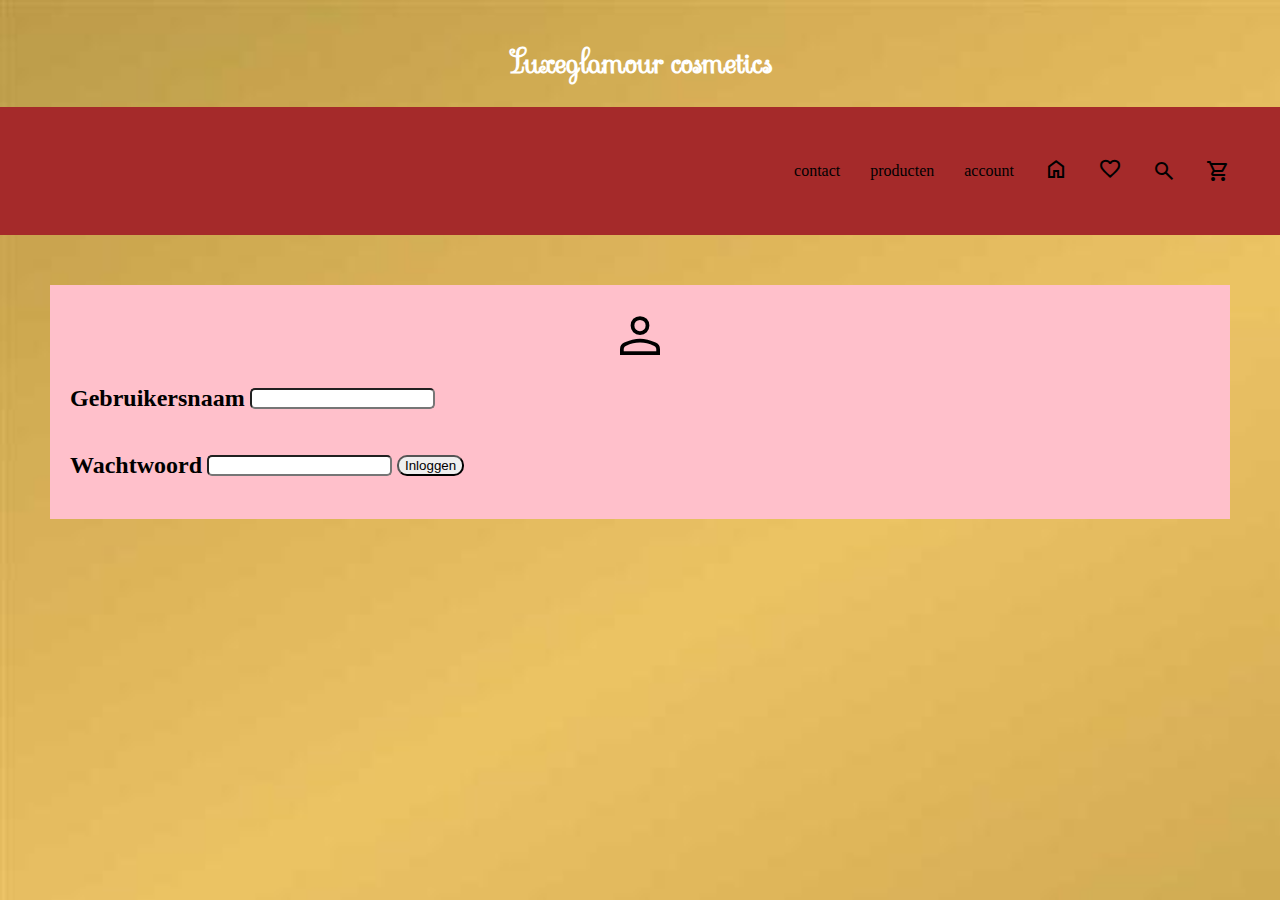
==== account.html @ 6d479144 "." ====
<!DOCTYPE html>
<html>

<head>
    <title>Luxeglamour cosmetics2</title>
    <link rel="stylesheet" href="producten.css">
    <link rel="stylesheet"
        href="https://fonts.googleapis.com/css2?family=Material+Symbols+Outlined:opsz,wght,FILL,GRAD@20..48,100..700,0..1,-50..200" />
    <link href="https://fonts.googleapis.com/css2?family=Pacifico&family=Sevillana&display=swap" rel="stylesheet">
</head>

<body>
    <h1 id="titel">Luxeglamour cosmetics</h1>
    <div class="menu">
        <a href="contact.html">contact</a>
        <a href="producten.html">producten</a>
        <a href="account.html">account</a>
        <a href="index.html"><span class="material-symbols-outlined"> home </span></a>
        <a href="index.html"><span class="material-symbols-outlined">
                favorite
            </span></a>
        <span class="material-symbols-outlined">
            search
        </span>
        <span class="material-symbols-outlined">
            shopping_cart
        </span>

    </div>
    <div class="account">
        <div class="poppetje"><span class="material-symbols-outlined bigfont">
                person
            </span>
        </div>
        <div class="invulveld">
            <h2>Gebruikersnaam</h2><input>
        </div>
        <div class="invulveld">
            <h2>Wachtwoord</h2><input type="password"><button>Inloggen</button>
        </div>
        
    </div>

</body>

</html>
---- producten.css ----
/* #plaatjegoud { width: 100%; } */
    body {
        background-image: url('goud.jpg');
        background-repeat: no-repeat;
        background-attachment: fixed;
        background-size: cover;
        margin: 0px;
    }

    #titel {
        text-align: center;
        color: white;
        font-family: "Sevillana", cursive;

    }

    .menu {
        display: flex;
        flex-direction: row;
        align-items: center;
        justify-content: flex-end;
        gap: 30px;
        background-color: brown;
        margin-bottom: 50px;
        padding: 50px;
    }

    .menu a {
        color: black;
        text-decoration: none;

        &:hover {
            color: pink;
        }
    }

    .plaatjes {
        display: flex;
        flex-direction: row;
        flex-wrap: wrap;
        gap: 30px;
        background-color: pink;
        padding: 20px;
        margin: 50px;

        img {
            height: 200px;
        }
    }

    .contact {
        gap: 30px;
        background-color: pink;
        padding: 20px;
        margin: 50px;
    }

    .account {
        gap: 30px;
        background-color: pink;
        padding: 20px;
        margin: 50px;
    }

    .poppetje {
        display: flex;
        justify-content: center;

    }

    .material-symbols-outlined.bigfont {
        font-size: 60px;
    }

    footer {
        background-color: brown;
        padding: 0px;
        text-align: center;
        color: white;
    }

    /**
.footer1 {
    background-color: brown;
    padding: 0px;
    text-align: center;
    color: white;
    position: absolute;
    bottom: 0;
    width: 100%;
}
**/
    footer p {
        margin: 0;
    }

    input {
        border-radius: 5px;
        display: flex;
        text-align: ;
    }
    button {
        border-radius: 10px;
    }
    .invulveld {
        display: flex;
        align-items: center;
        gap: 5px
    ;
    }
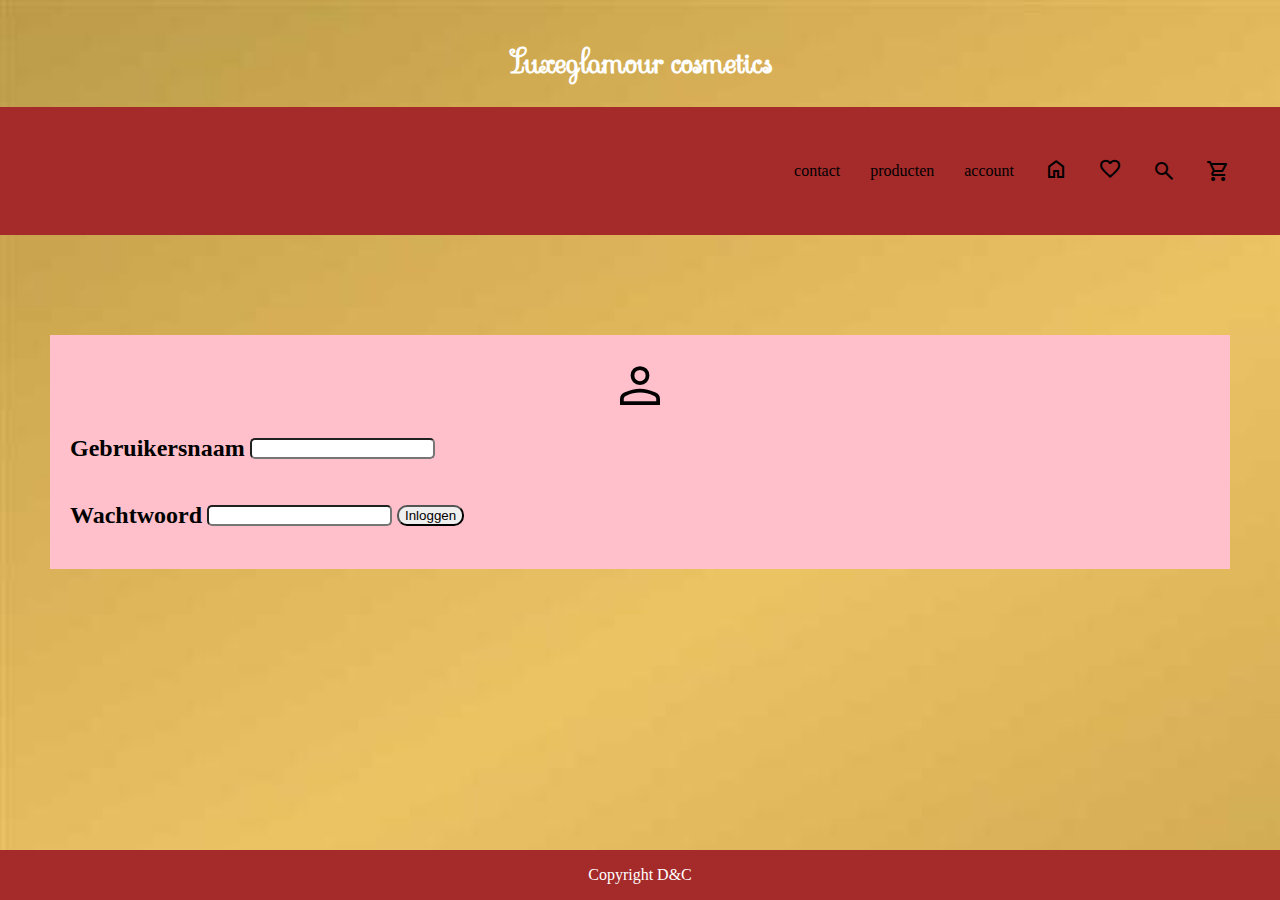
==== commit 8cfddabf: "." ====
--- a/account.html
+++ b/account.html
@@ -40,7 +40,11 @@
         </div>
         
     </div>
-
+    <div class="filler">
+    </div>
+    <footer>
+        <p>Copyright D&amp;C</p>
+    </footer>
 </body>
 
 </html>--- a/producten.css
+++ b/producten.css
@@ -1,17 +1,25 @@
     /* #plaatjegoud { width: 100%; } */
+    html,
+    body {
+        height: 100%;
+        width: 100%;
+        padding: 0;
+        margin: 0;
+    }
+
     body {
         background-image: url('goud.jpg');
         background-repeat: no-repeat;
         background-attachment: fixed;
         background-size: cover;
-        margin: 0px;
+        display: flex;
+        flex-direction: column;
     }
 
     #titel {
         text-align: center;
         color: white;
         font-family: "Sevillana", cursive;
-
     }
 
     .menu {
@@ -65,7 +73,6 @@
     .poppetje {
         display: flex;
         justify-content: center;
-
     }
 
     .material-symbols-outlined.bigfont {
@@ -79,32 +86,21 @@
         color: white;
     }
 
-    /**
-.footer1 {
-    background-color: brown;
-    padding: 0px;
-    text-align: center;
-    color: white;
-    position: absolute;
-    bottom: 0;
-    width: 100%;
-}
-**/
-    footer p {
-        margin: 0;
-    }
-
     input {
         border-radius: 5px;
         display: flex;
-        text-align: ;
     }
+
     button {
         border-radius: 10px;
     }
+
     .invulveld {
         display: flex;
         align-items: center;
-        gap: 5px
-    ;
+        gap: 5px;
+    }
+
+    .filler {
+        flex: auto;
     }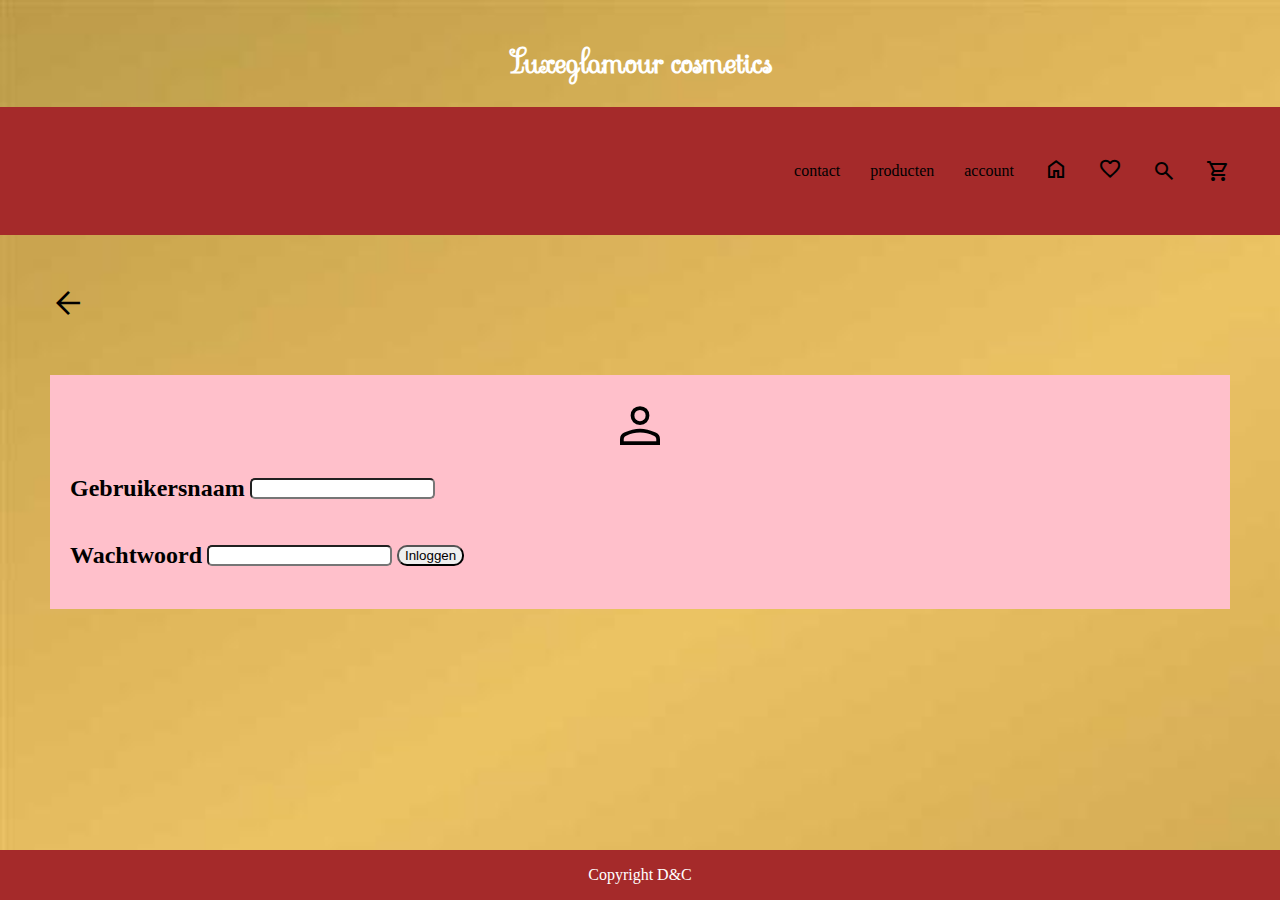
==== commit cf02a4ff: "pijltje" ====
--- a/account.html
+++ b/account.html
@@ -27,6 +27,7 @@
         </span>
 
     </div>
+    <a class="backlink" onclick="history.back()"><span class="material-symbols-outlined"> arrow_back </span></a>
     <div class="account">
         <div class="poppetje"><span class="material-symbols-outlined bigfont">
                 person
--- a/producten.css
+++ b/producten.css
@@ -50,10 +50,12 @@
         background-color: pink;
         padding: 20px;
         margin: 50px;
+        
 
         img {
             height: 200px;
         }
+            
     }
 
     .contact {
@@ -103,4 +105,19 @@
 
     .filler {
         flex: auto;
+    }
+
+    .backlink {
+        margin-left: 50px;
+
+        span {
+            font-size: 36px;
+        }
+    }
+    .winkelwagen,.favorieten {
+        display: flex;
+        justify-content: center;
+        background-color: pink;
+        padding: 20px;
+        margin: 50px;
     }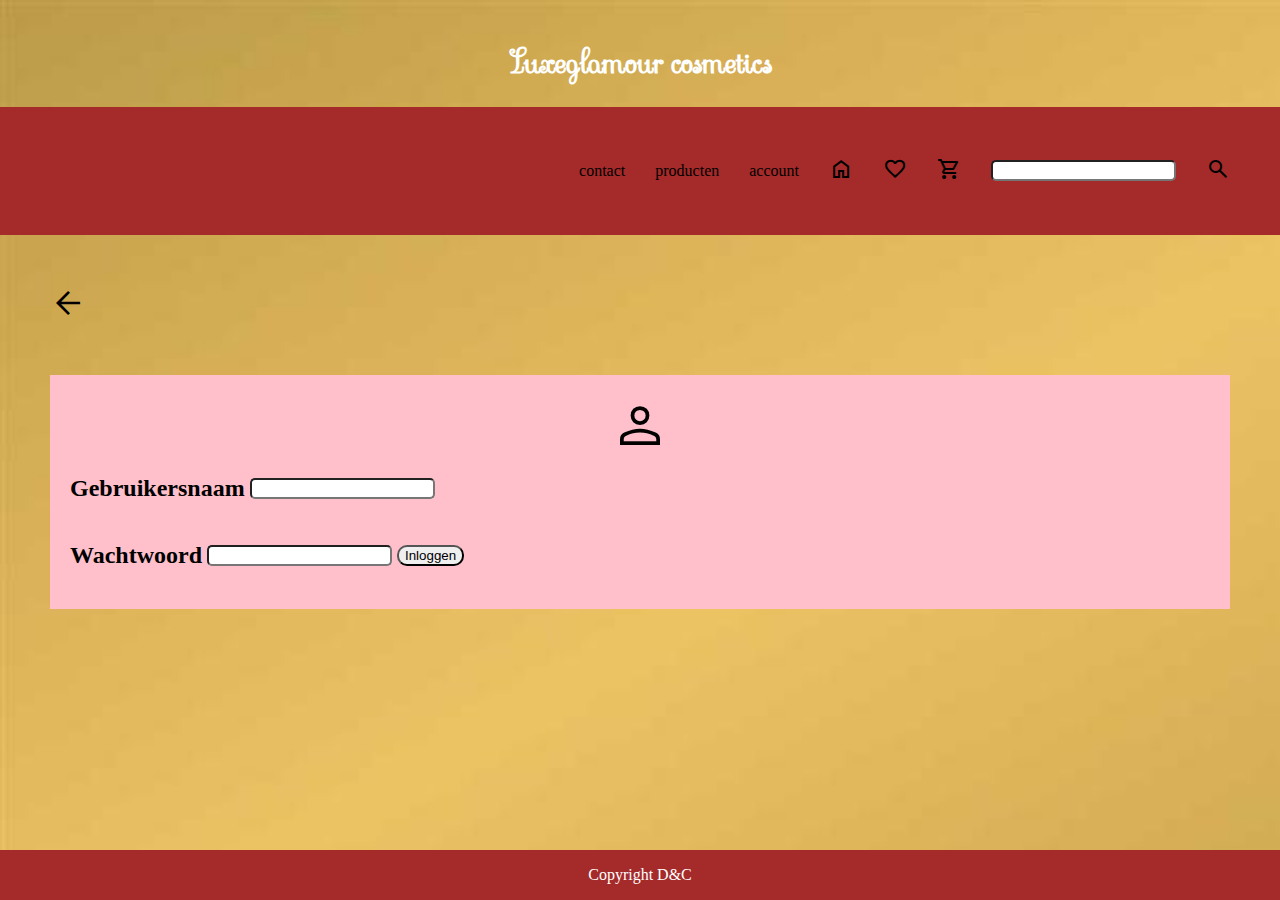
==== commit 0e983fd8: "." ====
--- a/account.html
+++ b/account.html
@@ -18,13 +18,16 @@
         <a href="index.html"><span class="material-symbols-outlined"> home </span></a>
         <a href="index.html"><span class="material-symbols-outlined">
                 favorite
+        <a href="index.html"><span class="material-symbols-outlined">
+                    shopping_cart
+                </span></a>
+                <input>
             </span></a>
-        <span class="material-symbols-outlined">
-            search
-        </span>
-        <span class="material-symbols-outlined">
-            shopping_cart
-        </span>
+            <a href="account.html"><span class="material-symbols-outlined">
+                search
+            </span></a>
+        
+        
 
     </div>
     <a class="backlink" onclick="history.back()"><span class="material-symbols-outlined"> arrow_back </span></a>
--- a/producten.css
+++ b/producten.css
@@ -90,7 +90,7 @@
 
     input {
         border-radius: 5px;
-        display: flex;
+        
     }
 
     button {
@@ -113,6 +113,9 @@
         span {
             font-size: 36px;
         }
+        &:hover {
+            color: pink;
+        }
     }
     .winkelwagen,.favorieten {
         display: flex;
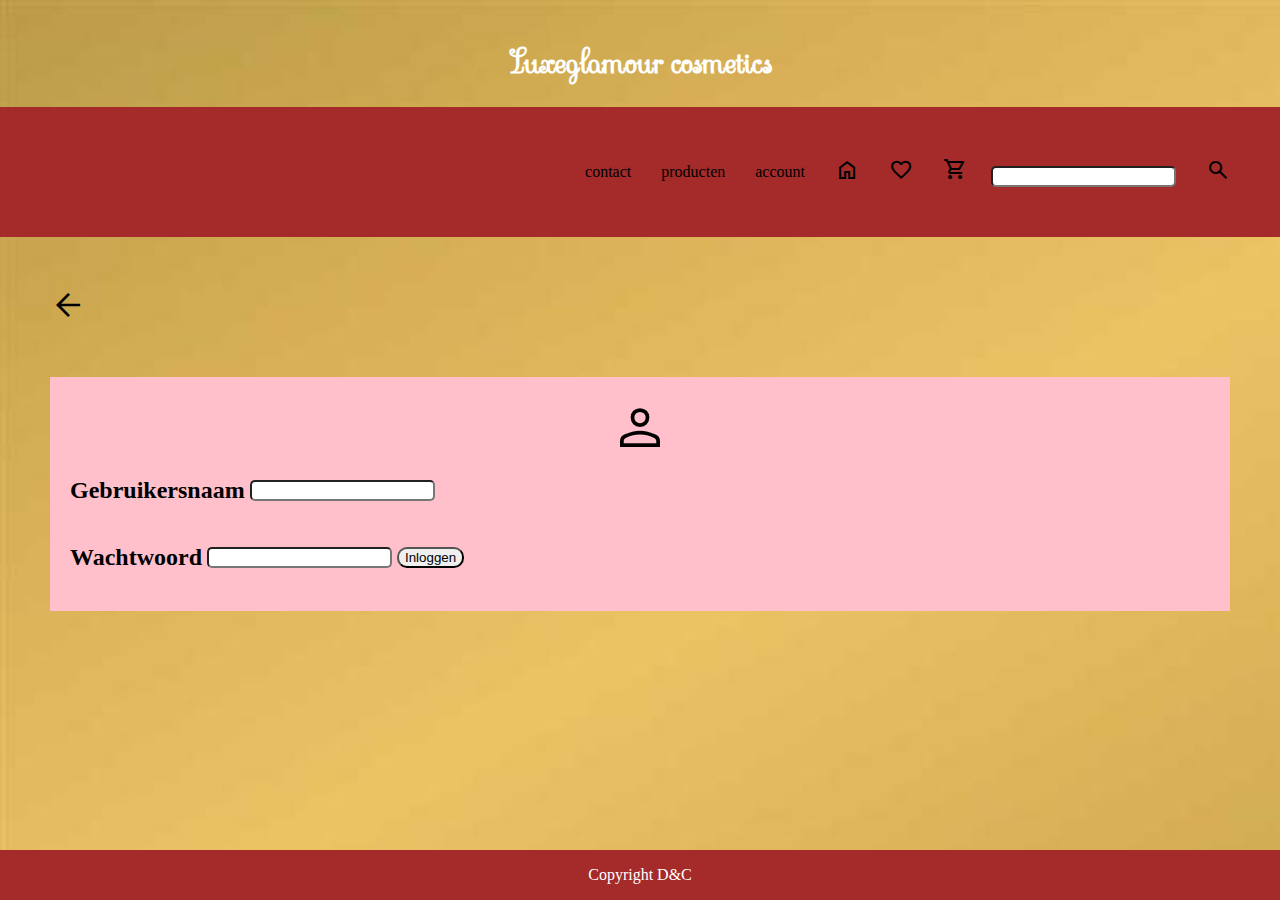
==== commit 40039e82: "." ====
--- a/account.html
+++ b/account.html
@@ -16,18 +16,15 @@
         <a href="producten.html">producten</a>
         <a href="account.html">account</a>
         <a href="index.html"><span class="material-symbols-outlined"> home </span></a>
-        <a href="index.html"><span class="material-symbols-outlined">
-                favorite
-        <a href="index.html"><span class="material-symbols-outlined">
-                    shopping_cart
-                </span></a>
+        <a href="favorieten.html"><span class="material-symbols-outlined"> favorite </span></a>
+        <a href="winkelwagen.html"><span class="material-symbols-outlined"> shopping_cart 
                 <input>
             </span></a>
-            <a href="account.html"><span class="material-symbols-outlined">
+        <a href="account.html"><span class="material-symbols-outlined">
                 search
             </span></a>
-        
-        
+
+
 
     </div>
     <a class="backlink" onclick="history.back()"><span class="material-symbols-outlined"> arrow_back </span></a>
@@ -42,7 +39,7 @@
         <div class="invulveld">
             <h2>Wachtwoord</h2><input type="password"><button>Inloggen</button>
         </div>
-        
+
     </div>
     <div class="filler">
     </div>
--- a/producten.css
+++ b/producten.css
@@ -50,12 +50,12 @@
         background-color: pink;
         padding: 20px;
         margin: 50px;
-        
+
 
         img {
             height: 200px;
         }
-            
+
     }
 
     .contact {
@@ -90,7 +90,7 @@
 
     input {
         border-radius: 5px;
-        
+
     }
 
     button {
@@ -113,11 +113,14 @@
         span {
             font-size: 36px;
         }
+
         &:hover {
             color: pink;
         }
     }
-    .winkelwagen,.favorieten {
+
+    .winkelwagen,
+    .favorieten {
         display: flex;
         justify-content: center;
         background-color: pink;
